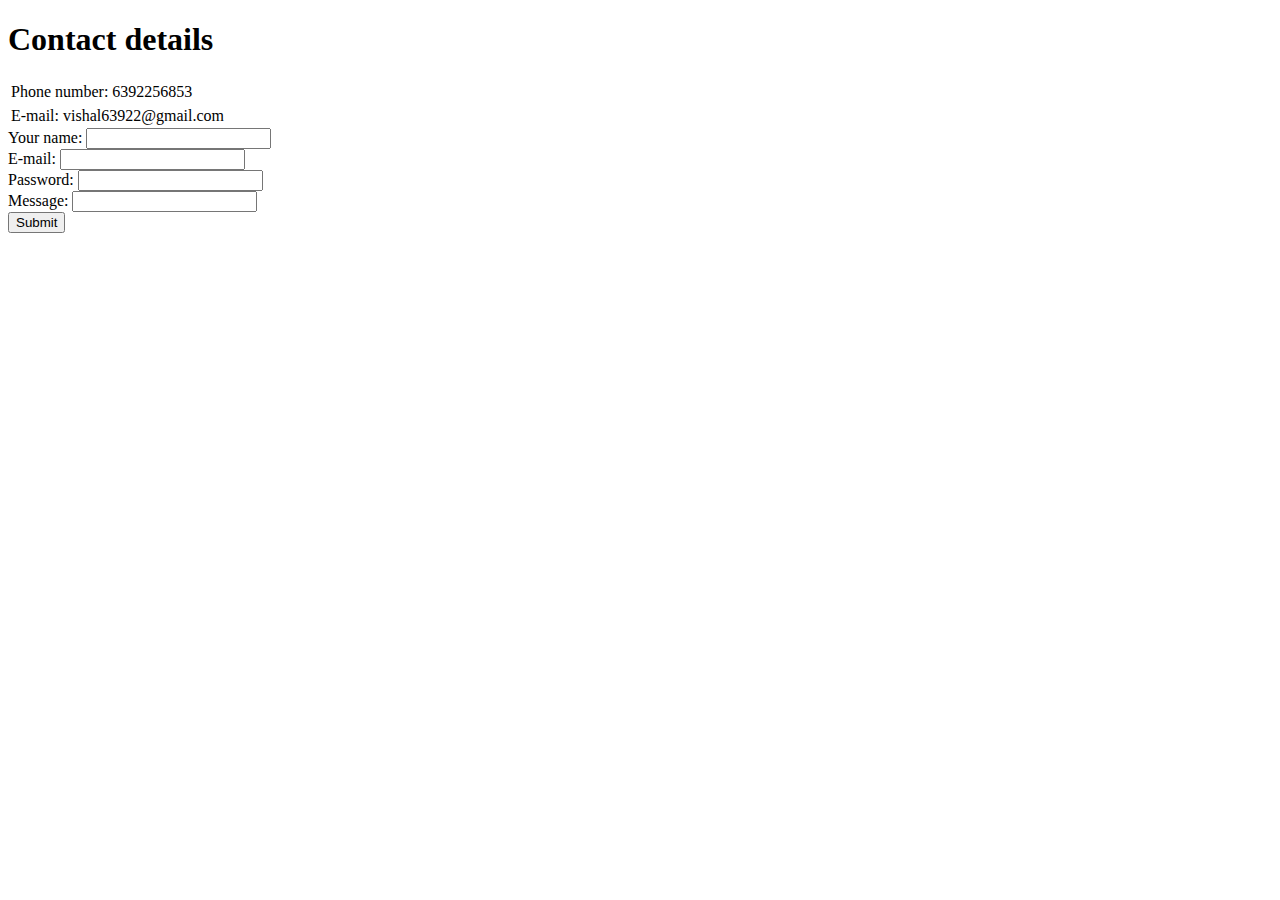
==== Contact details.html @ 63d165b2 "Web Development test" ====
<!DOCTYPE html>
<html lang="en" dir="ltr">
  <head>
    <meta charset="utf-8">
    <title>Contact details</title>
  </head>
  <body>
    <h1>Contact details</h1>
    <table>
      <td>Phone number:</td>
      <td>6392256853</td>
    </table>
    <table>
      <td>E-mail:</td>
      <td>vishal63922@gmail.com</td>
    </table>
    <form class="" action="index.html" method="post">
      <label>Your name:</label>
      <input type="text" name="" value="">
      <br>
      <label>E-mail:</label>
      <input type="email" name="" value="">
      <br>
      <label>Password:</label>
      <input type="password" name="" value="">
      <br>
      <label>Message:</label>
      <input type="text" name="" value="">
      <br>
      <input type="submit" name="" >
    </form>
  </body>
</html>
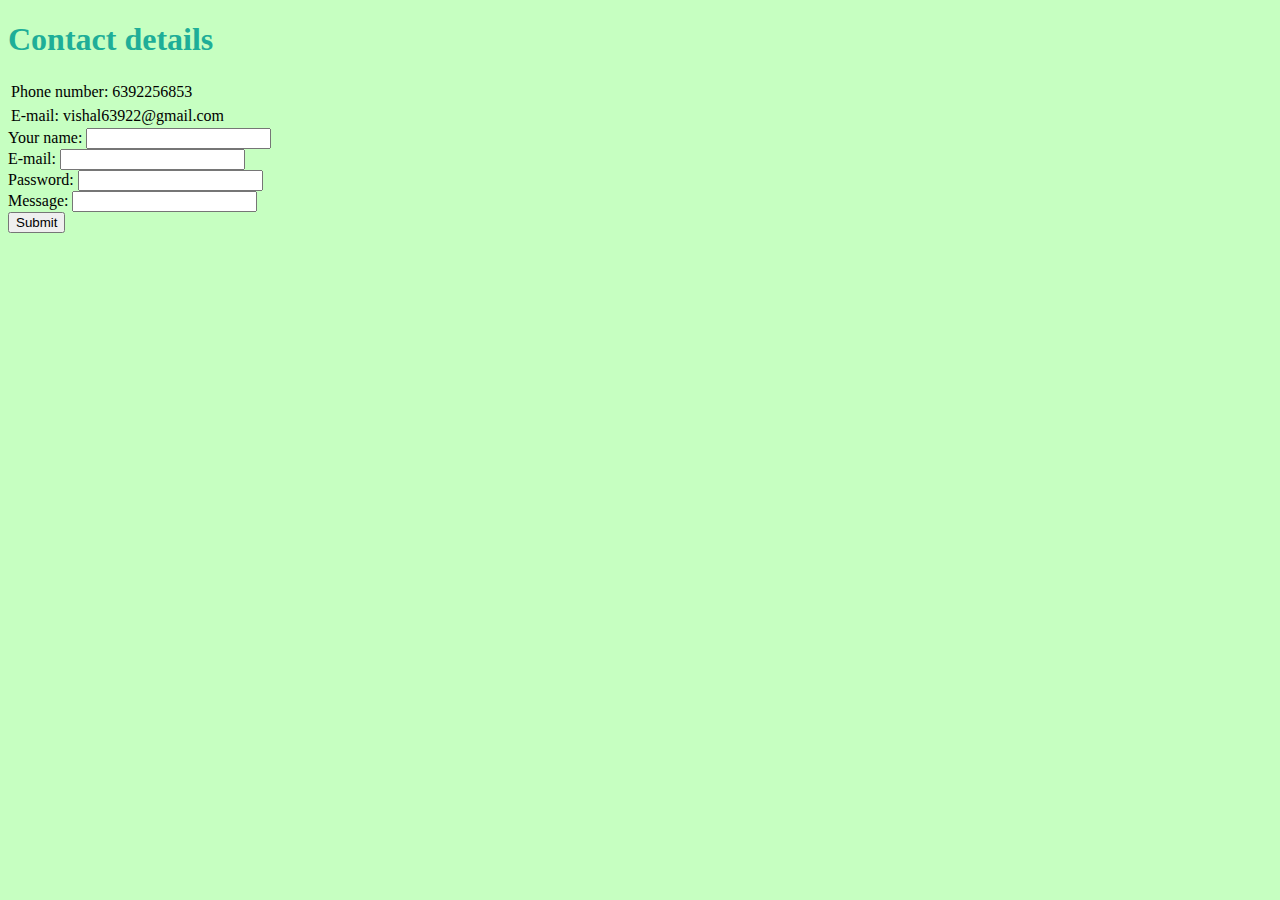
==== commit 45fb3065: "Update Contact details.html" ====
--- a/Contact details.html
+++ b/Contact details.html
@@ -3,6 +3,7 @@
   <head>
     <meta charset="utf-8">
     <title>Contact details</title>
+    <link rel="stylesheet" href="styles.css">
   </head>
   <body>
     <h1>Contact details</h1>
--- a/styles.css
+++ b/styles.css
@@ -0,0 +1,16 @@
+body{
+  background-color: #C6FFC1;
+}
+hr{
+  border-style: none;
+  border-top-style: dotted;
+  border-color: #4AA96C;
+  border-width: 10px;
+  width: 10%;
+}
+h1{
+  color: #1EAE98;
+}
+h2{
+  color: #1EAE98;
+}
